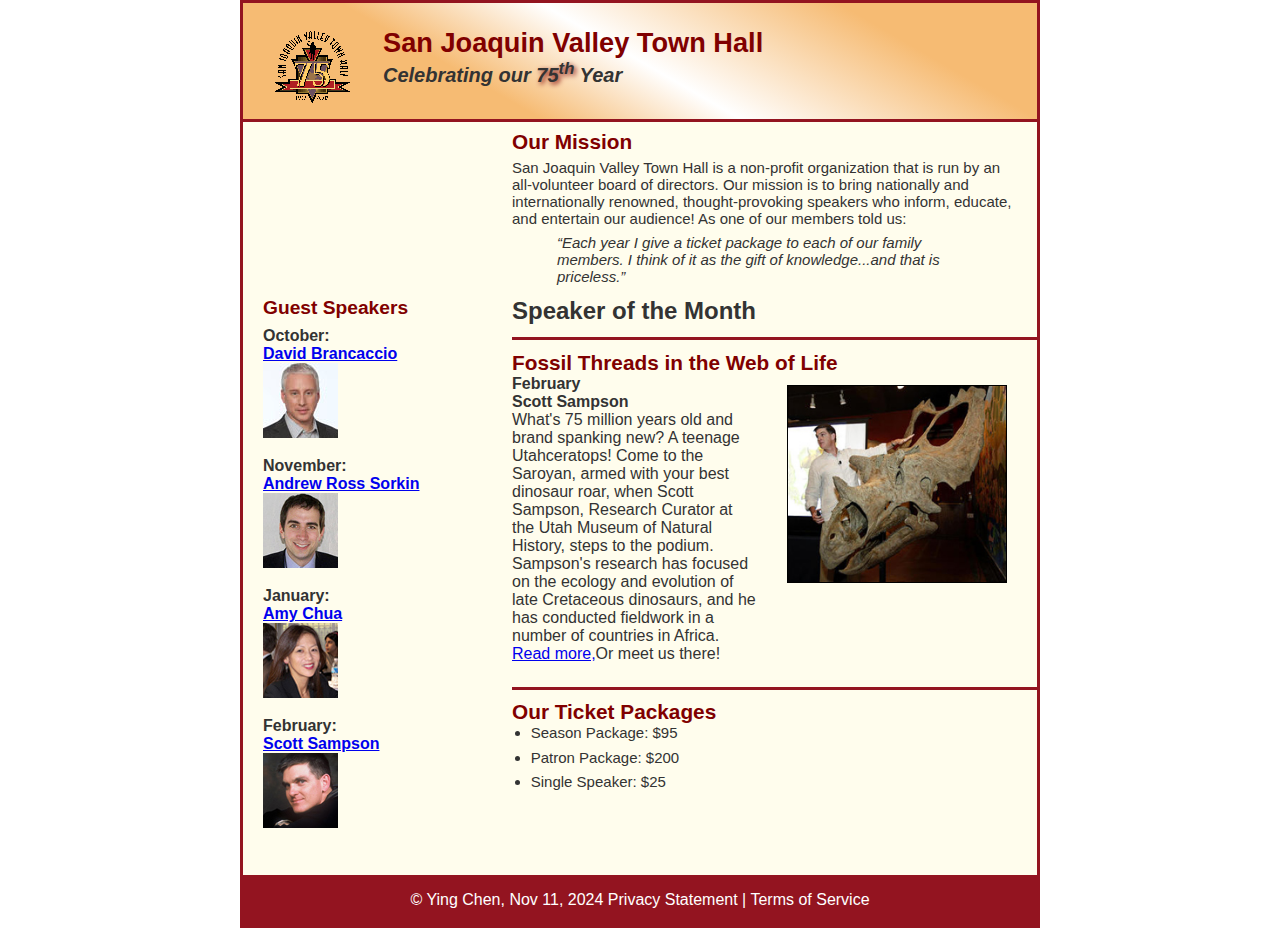
==== index.html @ bf48d309 "1st Version" ====
<!DOCTYPE html>
<html lang="en">

<head>
  <meta charset="UTF-8">
  <title>San Joaquin Valley Town Hall</title>
  <link rel="shortcut icon" href="images/favicon.ico">
  <link rel="stylesheet" href="styles/style.css">
</head>
<body>
<header>
  <img src="images/town_hall_logo.gif" alt="Town Hall Logo" height="80">
  <h2>San Joaquin Valley Town Hall</h2>
  <h3>Celebrating our <span class="shadow">75<sup>th</sup></span> Year</h3>
</header>

<main>
  <section id="our-mission">
    <h2>Our Mission</h2>
    <p>
      San Joaquin Valley Town Hall is a non-profit organization that is run
      by an all-volunteer board of directors. Our mission is to bring
      nationally and internationally renowned, thought-provoking speakers
      who inform, educate, and entertain our audience! As one of our members told us:
    </p>
    <blockquote>
      &ldquo;Each year I give a ticket package to each of our family members.
      I think of it as the gift of knowledge...and that is priceless.&rdquo;
    </blockquote>
  </section>

  <section id="speaker-of-the-month">
    <h1>Speaker of the Month</h1>
    <h2>Fossil Threads in the Web of Life</h2>
      <img src="images/sampson_dinosaur.jpg" alt="sampson_dinosaur">
    <h3>February<br>Scott Sampson</h3>
    <p>What's 75 million years old and brand spanking new? A teenage Utahceratops!
      Come to the Saroyan, armed with your best dinosaur roar, when Scott Sampson,
      Research Curator at the Utah Museum of Natural History, steps to the podium.
      Sampson's research has focused on the ecology and evolution of late Cretaceous
      dinosaurs, and he has conducted fieldwork in a number of countries in Africa.
      <br><a href="sampson.html">Read more,</a>Or meet us there!
      </p>

    <h2>Our Ticket Packages</h2>
    <ul>
      <li>Season Package: $95</li>
      <li>Patron Package: $200</li>
      <li>Single Speaker: $25</li>
    </ul>
  </section>
  <aside>
    <h2>Guest Speakers</h2>
    <nav>
      <h3>October: <br> <a href="speakers/brancaccio.html">David Brancaccio</a>
        <br><img src="images/brancaccio75.jpg" alt="David Brancaccio">
      </h3>
      <h3>November: <br> <a href="speakers/sorkin.html">Andrew Ross Sorkin</a>
        <br><img src="images/sorkin75.jpg" alt="Andrew Ross Sorkin">
      </h3>
      <h3>January: <br> <a href="speakers/chua.html">Amy Chua</a>
        <br><img src="images/chua75.jpg" alt="Amy Chua">
      </h3>
      <h3>February: <br> <a href="sampson.html">Scott Sampson</a>
        <br><img src="images/sampson75.jpg" alt="Scott Sampson">
      </h3>
    </nav>
  </aside>
</main>
<footer>
  <p>&copy; Ying Chen, Nov 11, 2024 Privacy Statement | Terms of Service </p>
</footer>

</body>
</html>
---- styles/style.css ----
* {
    margin: 0;
    padding: 0;
    box-sizing: border-box;
}

body {
    width: 800px;
    margin: 0 auto;
    border: 3px solid #931420;
    background-color: #fffded;
    font-family: Arial, sans-serif;
    padding: 0;
    color: #333;
}

html {
    background-color: white;
}

#our-mission {
    float: right;
    width: 525px;
    padding: 0.5em 0 0.25em 0;
}

#our-mission p{
    padding-right: 1em;
    padding-bottom: 0.5em;
    font-size: 15px;
}

#our-mission blockquote {
    padding-left: 3em;
    padding-right: 3em;
    font-size: 15px;
}

#speaker-of-the-month img{
    float: right;
    height: 50%;
    width: 42%;
    margin: 10px 30px 40px 30px;
    border: 1px solid black;
}

#speaker-of-the-month h1{
    padding: 0 0 0.5em 0;
    margin: 0;
}

#speaker-of-the-month h2{
    padding: 0.5em 0 0 0;
    margin: 0;
}

#speaker-of-the-month h3{
    padding: 0.5em 0 0 0;
    margin: 0;
}

#speaker-of-the-month p{
    border-bottom: 3px solid #931420;
    margin: 0 auto;
    font-size: 16px;
    padding: 0 1.5em 1.5em 0;
}

section {
    width: 525px;
    float: right;
    padding: 0.5em 0 2em 0;
}

section h1{
    width: 525px;
    float: left;
    font-size: 60%;
    padding: 0 0 0 1em;
    margin: 0;
    border-bottom: 3px solid #931420;
}

section h2 {
    width: 525px;
    float: left;
    font-size: 60%;
    padding: 0.5em 0 0.25em 0;
    margin: 0;
    color:black;
}

section p{
    padding:0.5em 1.5em 0.25em 0;
    font-size: 15px;
    margin-top:0;
    margin-bottom: 0;
    width: 525px;
    text-align: left;
}

section img {
    float: right;
    margin: 10px 30px 40px 30px;
    border: 1px solid black;
    height: 45%;
    width: 49%;
}

header{
    padding-top:1.5em;
    padding-bottom:2em;
    border-bottom:3px solid #931420;
    background-image: linear-gradient(30deg, #f6bb73 0%,
    #f6bb73 30%, white 50%, #f6bb73 80%, #f6bb73 100%);
    background-color: #c04000;
}

header h1{
    color:#800000;
}

header img {
    padding-left:30px;
    padding-right:30px;
    float: left;
}

main {
    padding:0 ;
    margin: 0;
}
main p{
    padding:0.5em 2.5em 0.25em 0;
    font-size: 15px;
    margin-top:0;
    margin-bottom: 0;
    width: 525px;
    text-align: left;
}
main blockquote {
    padding-left: 2em;
    padding-right: 2em;
    font-size: 14px;
}

main h1 {
    font-size: 150%;
    padding:0 ;
    margin: 0;
}

main h2 {
    padding:0 0 0.25em 0;
    font-size: 1.3em;
    color:#800000;
}

main h3 {
    padding-bottom:0.25em;
    font-size: 1em;
}

header h2 {
    font-size: 170%;
    color: #800000;
}

header h3{
    font-size: 125%;
    font-style: italic;
}

aside {
    float: left;
    width: 215px;
}

aside h2 {
    font-size: 120%;
    margin:0;
    color: #800000;
    width: 215px;
    padding:8px 20px;
}

aside h3 {
    font-size: 100%;
    margin-bottom: 15px;
    width: 215px;
    padding:0 20px;
}

main ul {
    padding-bottom: 3em;
    padding-left: 1.25em;
    font-size: 15px;
}

main li{
    padding-bottom:0.5em;
    font-size: 15px;
}

a:focus, a:hover {
    font-style: italic;
}

footer {
    background-color: #931420;
    color: white;
    clear: both;
}

footer p {
    color:white;
    padding-top: 1em;
    padding-bottom: 1em;
    text-align: center;
    margin:0;
}

.shadow {
    text-shadow: 2px 2px 5px #800000;
}

:root {
    --global-color-1: #800000;
}

blockquote {
    font-style: italic;
}
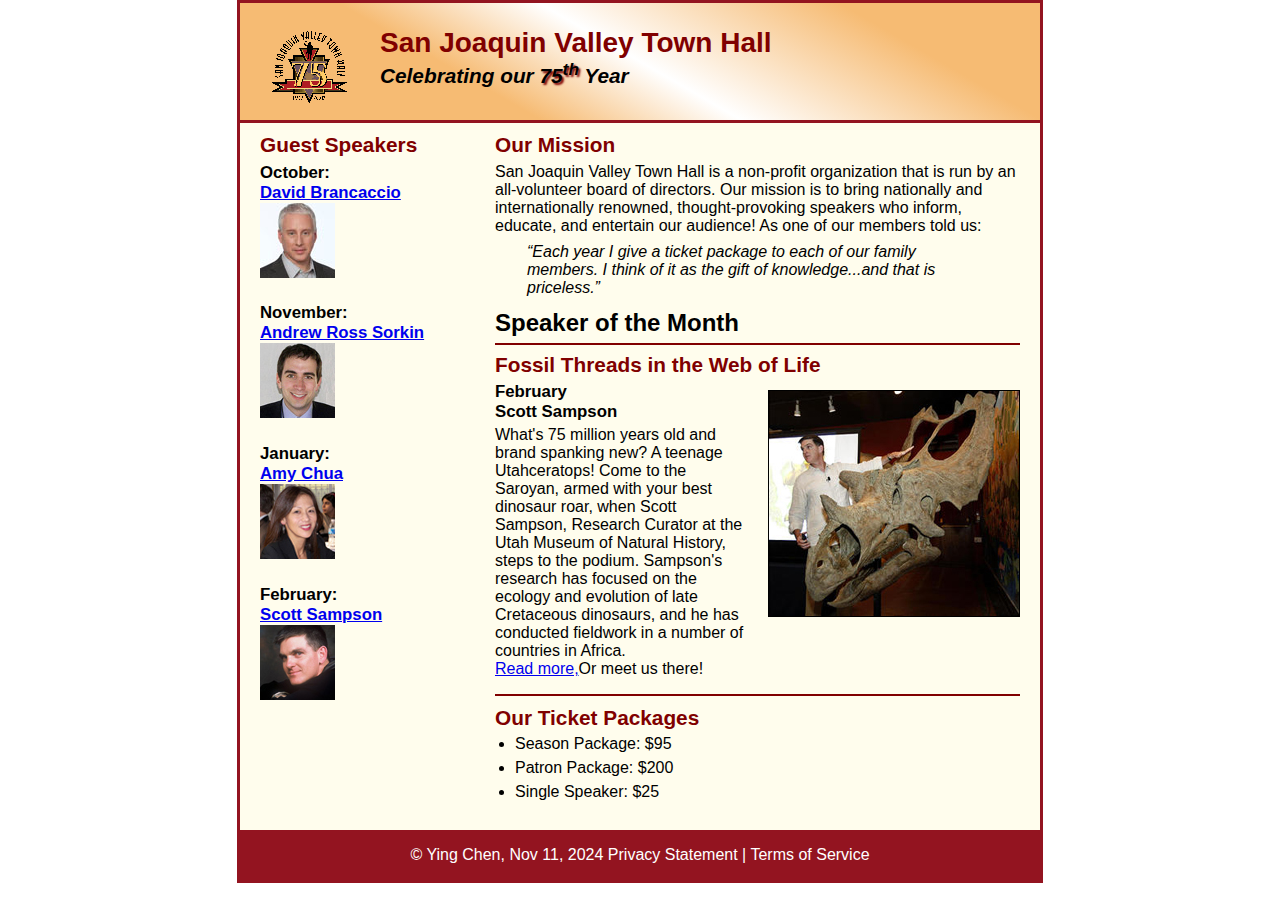
==== commit 8aa3ea4e: "1st Version" ====
--- a/index.html
+++ b/index.html
@@ -15,7 +15,8 @@
 </header>
 
 <main>
-  <section id="our-mission">
+  <section>
+
     <h2>Our Mission</h2>
     <p>
       San Joaquin Valley Town Hall is a non-profit organization that is run
@@ -27,10 +28,9 @@
       &ldquo;Each year I give a ticket package to each of our family members.
       I think of it as the gift of knowledge...and that is priceless.&rdquo;
     </blockquote>
-  </section>
 
-  <section id="speaker-of-the-month">
     <h1>Speaker of the Month</h1>
+    <article>
     <h2>Fossil Threads in the Web of Life</h2>
       <img src="images/sampson_dinosaur.jpg" alt="sampson_dinosaur">
     <h3>February<br>Scott Sampson</h3>
@@ -41,7 +41,7 @@
       dinosaurs, and he has conducted fieldwork in a number of countries in Africa.
       <br><a href="sampson.html">Read more,</a>Or meet us there!
       </p>
-
+    </article>
     <h2>Our Ticket Packages</h2>
     <ul>
       <li>Season Package: $95</li>
@@ -49,9 +49,9 @@
       <li>Single Speaker: $25</li>
     </ul>
   </section>
+
   <aside>
     <h2>Guest Speakers</h2>
-    <nav>
       <h3>October: <br> <a href="speakers/brancaccio.html">David Brancaccio</a>
         <br><img src="images/brancaccio75.jpg" alt="David Brancaccio">
       </h3>
@@ -64,12 +64,11 @@
       <h3>February: <br> <a href="sampson.html">Scott Sampson</a>
         <br><img src="images/sampson75.jpg" alt="Scott Sampson">
       </h3>
-    </nav>
   </aside>
-</main>
+
 <footer>
   <p>&copy; Ying Chen, Nov 11, 2024 Privacy Statement | Terms of Service </p>
 </footer>
-
+</main>
 </body>
 </html>--- a/styles/style.css
+++ b/styles/style.css
@@ -1,233 +1,125 @@
 * {
     margin: 0;
     padding: 0;
-    box-sizing: border-box;
 }
-
+html {
+    background-color: white;
+}
 body {
+    font-family: Arial, Helvetica, sans-serif;
+    font-size: 100%;
     width: 800px;
     margin: 0 auto;
     border: 3px solid #931420;
     background-color: #fffded;
-    font-family: Arial, sans-serif;
-    padding: 0;
-    color: #333;
+}
+a:focus, a:hover {
+    font-style: italic;
+}
+/* the styles for the header */
+header {
+    padding: 1.5em 0 2em 0;
+    border-bottom: 3px solid #931420;
+    background-image: -moz-linear-gradient(
+            30deg, #f6bb73 0%, #f6bb73 30%, white 50%, #f6bb73 80%, #f6bb73 100%);
+    background-image: -webkit-linear-gradient(
+            30deg, #f6bb73 0%, #f6bb73 30%, white 50%, #f6bb73 80%, #f6bb73 100%);
+    background-image: -o-linear-gradient(
+            30deg, #f6bb73 0%, #f6bb73 30%, white 50%, #f6bb73 80%, #f6bb73 100%);
+    background-image: linear-gradient(
+            30deg, #f6bb73 0%, #f6bb73 30%, white 50%, #f6bb73 80%, #f6bb73 100%);
+}
+header h2 {
+    font-size: 175%;
+    color: #800000;
+}
+header h3 {
+    font-size: 130%;
+    font-style: italic;
+}
+header img {
+    float: left;
+    padding: 0 30px;
+}
+.shadow {
+    text-shadow: 2px 2px 2px #800000;
+}
+/* the styles for the section */
+section {
+    width: 525px;
+    float: right;
+    padding: 0 20px 20px 20px;
+}
+section h1 {
+    font-size: 150%;
+    padding: .5em 0 .25em 0;
+    margin: 0;
+}
+section h2 {
+    color: #800000;
+    font-size: 130%;
+    padding: .5em 0 .25em 0;
+}
+section p {
+    padding-bottom: .5em;
 }
 
-html {
-    background-color: white;
+section blockquote {
+    padding: 0 2em;
+    font-style: italic;
+}
+section ul {
+    padding: 0 0 .25em 1.25em;
+}
+section li {
+    padding-bottom: .35em;
 }
 
-#our-mission {
+/* the styles for the article */
+article {
+    padding: .5em 0;
+    border-top: 2px solid #800000;
+    border-bottom: 2px solid #800000;
+}
+article h2 {
+    padding-top: 0;
+}
+article h3 {
+    font-size: 105%;
+    padding-bottom: .25em;
+}
+article img {
     float: right;
-    width: 525px;
-    padding: 0.5em 0 0.25em 0;
-}
-
-#our-mission p{
-    padding-right: 1em;
-    padding-bottom: 0.5em;
-    font-size: 15px;
-}
-
-#our-mission blockquote {
-    padding-left: 3em;
-    padding-right: 3em;
-    font-size: 15px;
-}
-
-#speaker-of-the-month img{
-    float: right;
-    height: 50%;
-    width: 42%;
-    margin: 10px 30px 40px 30px;
+    margin: .5em 0 1em 1em;
     border: 1px solid black;
 }
 
-#speaker-of-the-month h1{
-    padding: 0 0 0.5em 0;
-    margin: 0;
+aside {
+    width: 215px;
+    float: right;
+    padding: 0 0 20px 20px;
+}
+aside h2 {
+    color: #800000;
+    font-size: 130%;
+    padding: .5em 0 .25em 0;
+}
+aside h3 {
+    font-size: 105%;
+    padding-bottom: .25em;
+}
+aside img {
+    padding-bottom: 1em;
 }
 
-#speaker-of-the-month h2{
-    padding: 0.5em 0 0 0;
-    margin: 0;
-}
-
-#speaker-of-the-month h3{
-    padding: 0.5em 0 0 0;
-    margin: 0;
-}
-
-#speaker-of-the-month p{
-    border-bottom: 3px solid #931420;
-    margin: 0 auto;
-    font-size: 16px;
-    padding: 0 1.5em 1.5em 0;
-}
-
-section {
-    width: 525px;
-    float: right;
-    padding: 0.5em 0 2em 0;
-}
-
-section h1{
-    width: 525px;
-    float: left;
-    font-size: 60%;
-    padding: 0 0 0 1em;
-    margin: 0;
-    border-bottom: 3px solid #931420;
-}
-
-section h2 {
-    width: 525px;
-    float: left;
-    font-size: 60%;
-    padding: 0.5em 0 0.25em 0;
-    margin: 0;
-    color:black;
-}
-
-section p{
-    padding:0.5em 1.5em 0.25em 0;
-    font-size: 15px;
-    margin-top:0;
-    margin-bottom: 0;
-    width: 525px;
-    text-align: left;
-}
-
-section img {
-    float: right;
-    margin: 10px 30px 40px 30px;
-    border: 1px solid black;
-    height: 45%;
-    width: 49%;
-}
-
-header{
-    padding-top:1.5em;
-    padding-bottom:2em;
-    border-bottom:3px solid #931420;
-    background-image: linear-gradient(30deg, #f6bb73 0%,
-    #f6bb73 30%, white 50%, #f6bb73 80%, #f6bb73 100%);
-    background-color: #c04000;
-}
-
-header h1{
-    color:#800000;
-}
-
-header img {
-    padding-left:30px;
-    padding-right:30px;
-    float: left;
-}
-
-main {
-    padding:0 ;
-    margin: 0;
-}
-main p{
-    padding:0.5em 2.5em 0.25em 0;
-    font-size: 15px;
-    margin-top:0;
-    margin-bottom: 0;
-    width: 525px;
-    text-align: left;
-}
-main blockquote {
-    padding-left: 2em;
-    padding-right: 2em;
-    font-size: 14px;
-}
-
-main h1 {
-    font-size: 150%;
-    padding:0 ;
-    margin: 0;
-}
-
-main h2 {
-    padding:0 0 0.25em 0;
-    font-size: 1.3em;
-    color:#800000;
-}
-
-main h3 {
-    padding-bottom:0.25em;
-    font-size: 1em;
-}
-
-header h2 {
-    font-size: 170%;
-    color: #800000;
-}
-
-header h3{
-    font-size: 125%;
-    font-style: italic;
-}
-
-aside {
-    float: left;
-    width: 215px;
-}
-
-aside h2 {
-    font-size: 120%;
-    margin:0;
-    color: #800000;
-    width: 215px;
-    padding:8px 20px;
-}
-
-aside h3 {
-    font-size: 100%;
-    margin-bottom: 15px;
-    width: 215px;
-    padding:0 20px;
-}
-
-main ul {
-    padding-bottom: 3em;
-    padding-left: 1.25em;
-    font-size: 15px;
-}
-
-main li{
-    padding-bottom:0.5em;
-    font-size: 15px;
-}
-
-a:focus, a:hover {
-    font-style: italic;
-}
-
+/* the styles for the footer */
 footer {
     background-color: #931420;
+    clear: both;
+
+}
+footer p {
+    text-align: center;
     color: white;
-    clear: both;
-}
-
-footer p {
-    color:white;
-    padding-top: 1em;
-    padding-bottom: 1em;
-    text-align: center;
-    margin:0;
-}
-
-.shadow {
-    text-shadow: 2px 2px 5px #800000;
-}
-
-:root {
-    --global-color-1: #800000;
-}
-
-blockquote {
-    font-style: italic;
+    padding: 1em 0;
 }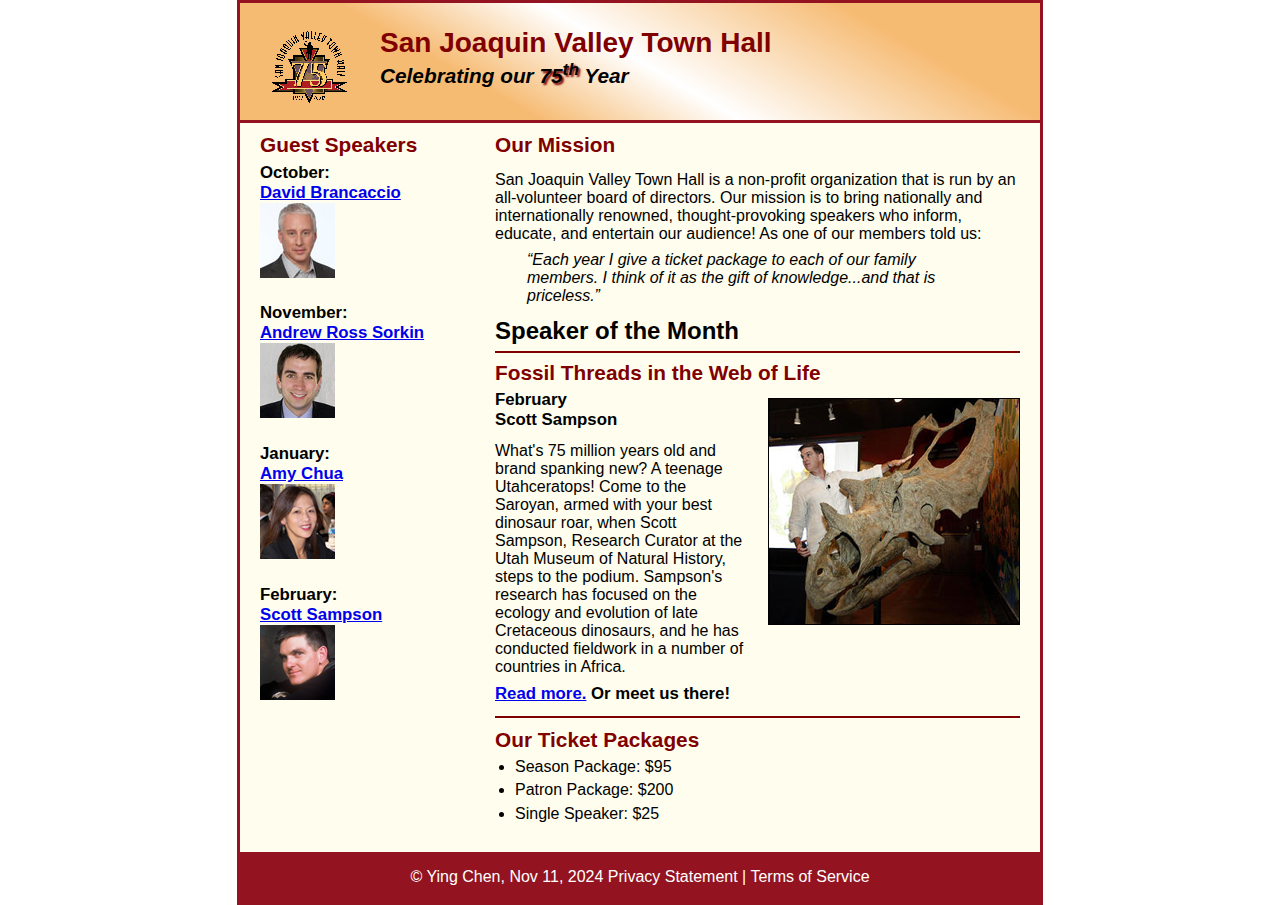
==== commit cc784167: "1st Version" ====
--- a/index.html
+++ b/index.html
@@ -39,8 +39,8 @@
       Research Curator at the Utah Museum of Natural History, steps to the podium.
       Sampson's research has focused on the ecology and evolution of late Cretaceous
       dinosaurs, and he has conducted fieldwork in a number of countries in Africa.
-      <br><a href="sampson.html">Read more,</a>Or meet us there!
       </p>
+      <h3><a href="sampson.html">Read more.</a> Or meet us there!</h3>
     </article>
     <h2>Our Ticket Packages</h2>
     <ul>
--- a/styles/style.css
+++ b/styles/style.css
@@ -16,7 +16,7 @@
 a:focus, a:hover {
     font-style: italic;
 }
-/* the styles for the header */
+
 header {
     padding: 1.5em 0 2em 0;
     border-bottom: 3px solid #931420;
@@ -61,7 +61,8 @@
     padding: .5em 0 .25em 0;
 }
 section p {
-    padding-bottom: .5em;
+    padding: .5em 0;
+    font-size: 16px;
 }
 
 section blockquote {
@@ -75,7 +76,12 @@
     padding-bottom: .35em;
 }
 
-/* the styles for the article */
+section img{
+    float: right;
+    margin: 20px 30px 40px 30px;
+    border: 1px solid black;
+}
+
 article {
     padding: .5em 0;
     border-top: 2px solid #800000;
